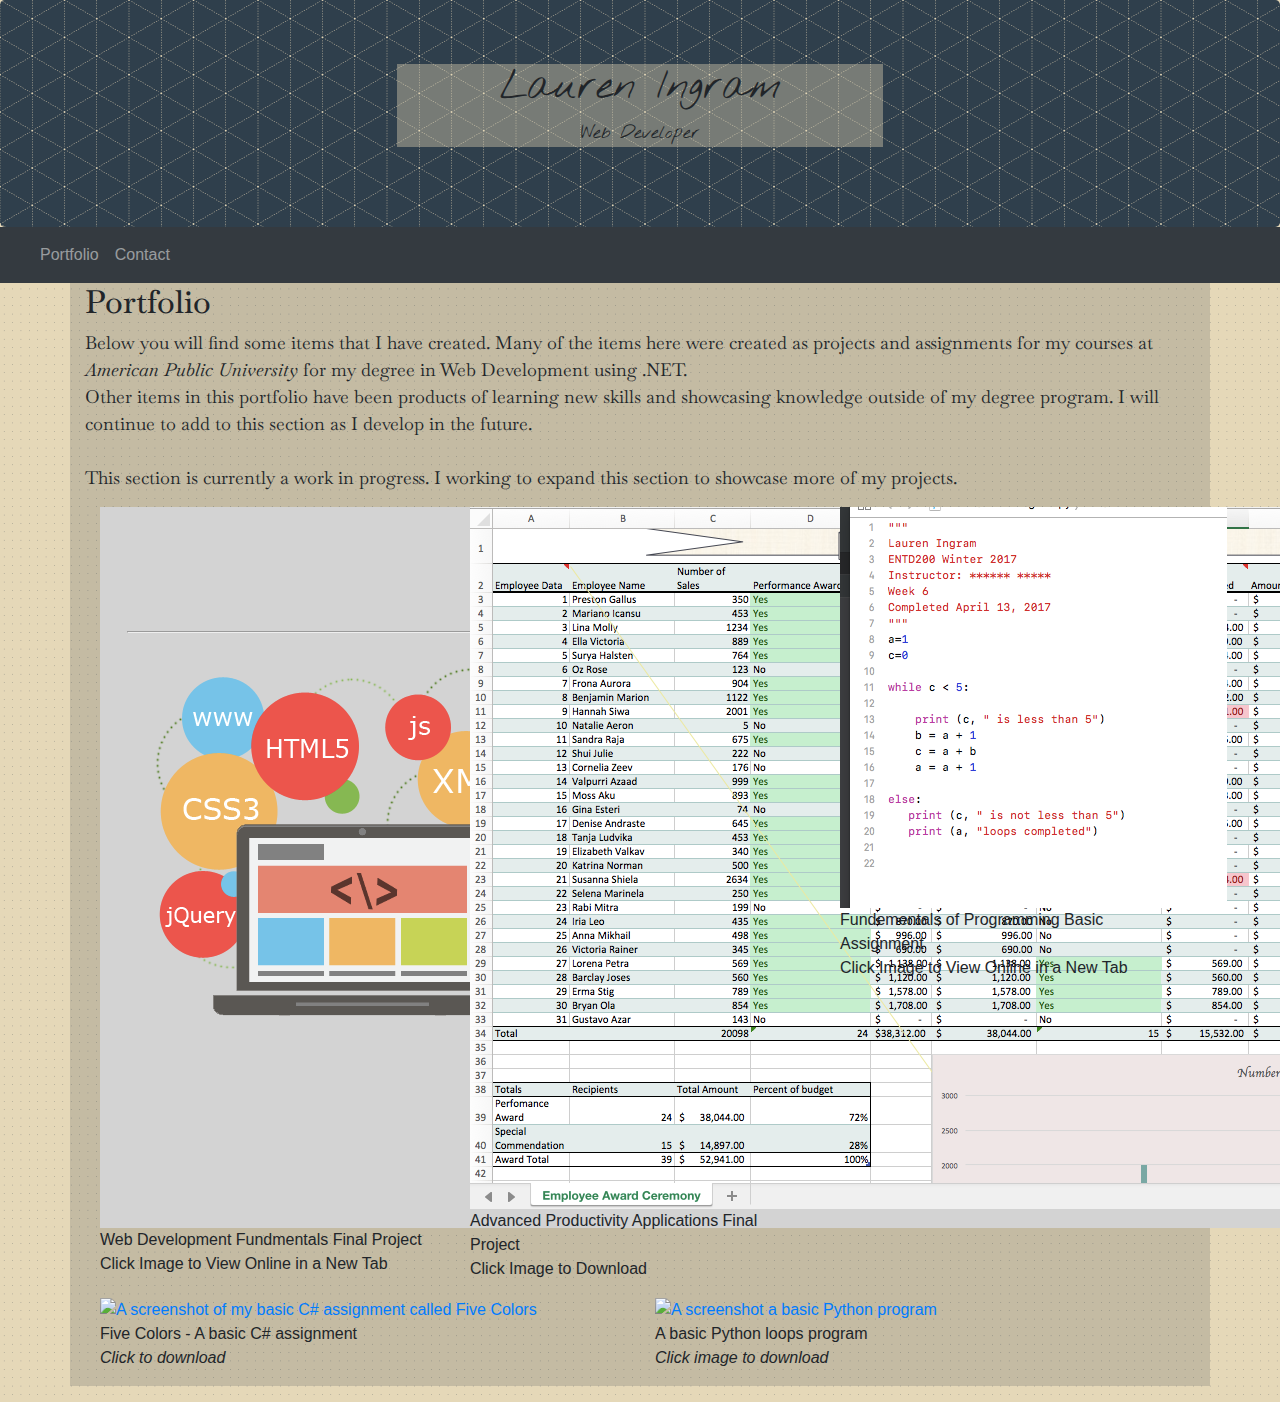
==== portfolio.html @ f5adaf92 "Create portfolio.html" ====
<!DOCTYPE html>
<html lang="en">
<head>
  <title>Lauren Ingram</title>
  <meta charset="utf-8">
  <meta name="viewport" content="width=device-width, initial-scale=1">
  <link rel="stylesheet" href="https://maxcdn.bootstrapcdn.com/bootstrap/4.5.2/css/bootstrap.min.css">
    <link rel="stylesheet" type="text/css" href="sitecss.css"/>
  <script src="https://ajax.googleapis.com/ajax/libs/jquery/3.5.1/jquery.min.js"></script>
  <script src="https://cdnjs.cloudflare.com/ajax/libs/popper.js/1.16.0/umd/popper.min.js"></script>
  <script src="https://maxcdn.bootstrapcdn.com/bootstrap/4.5.2/js/bootstrap.min.js"></script>
  <script src="https://kit.fontawesome.com/d5246adf1a.js" crossorigin="anonymous">
  </script>
<link href='https://fonts.googleapis.com/css?family=Nothing You Could Do' rel='stylesheet'>
  <link href='https://fonts.googleapis.com/css?family=Baskervville' rel='stylesheet'>
  
</head>
<body>

<div class="jumbotron text-center" style="margin-bottom:0">
  <div id="textbackground">
    <h1 id="name">Lauren Ingram</h1>
    <p id="subtitle">Web Developer</p>
  </div>
</div>

<nav class="navbar navbar-expand-sm bg-dark navbar-dark">
  <a class="navbar-brand" href="index.html"><i class="fas fa-home"></i></a>
  <button class="navbar-toggler" type="button" data-toggle="collapse" data-target="#collapsibleNavbar">
    <span class="navbar-toggler-icon"></span>
  </button>
  <div class="collapse navbar-collapse" id="collapsibleNavbar">
    <ul class="navbar-nav">
      <li class="nav-item">
        <a class="nav-link" href="portfolio.html">Portfolio</a>
      </li>
      <li class="nav-item">
        <a class="nav-link" href="contact.html">Contact</a>
      </li>
      <li class="nav-item">
        <!--<a class="nav-link" href="#">Link</a>-->
      </li>    
    </ul>
  </div>  
</nav>

<div class="container" id="maintext">
  <div class="centered-text">
  <h2>Portfolio</h2>
    <p class="text-margin">Below you will find some items that I have created. Many of the items here were created as projects and assignments for my courses at <em>American Public University</em> for my degree in Web Development using .NET. <br />
Other items in this portfolio have been products of learning new skills and showcasing knowledge outside of my degree program. I will continue to add to this section as I develop in the future.<br><br>
      This section is currently a work in progress. I working to expand this section  to showcase more of my projects.
    </p>
  </div>
        <div class="container">
        <div class="row">
          <div class="col-4" id="portfolio1">
            <figure>
              <a href="finalproject1.html" target="_blank"><img id="portfolioimg1" src="WebDevFinal.png" alt="A screenshot of my Web Development Fundementals Final project"> </a>
              <figcaption>Web Development Fundmentals Final Project<br>Click Image to View Online in a New Tab</figcaption>
            </figure>
          </div>
          <div class="col-4" id="portfolio2">
            <figure>
              <a href="Week7Workbook.xlsx" target="_blank"><img id="portfolioimg2" src="Week7Workbook.png" alt="A screenshot of my Advanced Productivity Applications Final project"> </a>
              <figcaption>Advanced Productivity Applications Final Project <br> Click Image to Download</figcaption>
            </figure>
          </div>
          <div class="col-4" id="portfolio3">
            <figure>
              <a href="Week6LaurenIngram.py" target="_blank"><img id="portfolioimg3" src="Week6LaurenIngram.png" alt="A screenshot of my Fundementals of Programming Basic Assignment"> </a>
              <figcaption>Fundementals of Programming Basic Assignment
                <Br> Click Image to View Online in a New Tab
              </figcaption>
                </figure>
              
          </div><br>
            <div class="col-6" id="portfolio4">
            <figure>
              <a href="FiveColors.zip" target="_blank"><img id="portfolioimg4" src="FiveColors.jpg" alt="A screenshot of my basic C# assignment called Five Colors"> </a>
              <figcaption>Five Colors - A basic C# assignment<br><em>Click to download</em></figcaption>
            </figure>
        </div><div class="col-6" id="portfolio5">
            <figure>
              <a href="#" target="_blank"><img id="portfolioimg5" src="Week6laurenIngram.png" alt="A screenshot a basic Python program"> </a>
              <figcaption>
                A basic Python loops program<br><em>Click image to download<br></em></figcaption>
            </figure>
        </div>

      </div>
  </div>
  </div>
</div>

<div class="footer">
  <p></p>
</div>

</body>
</html>
---- sitecss.css ----
body{
  background-color: #e4d7b7 !important;
  background-image: 
   url(bodybackground.png) !important;
} 
.fakeimg {
    height: 200px;
    background: #aaa;
  }
.jumbotron{   
 background: #33414d !important;
 background-image: 
   url(jumbobackground.png) !important;}

#textbackground { background: #e4d7b766;
margin-left: 30%;
margin-right: 30%;
}
h2{
  font-family: 'Baskervville';
}
p{
  font-family: 'Baskervville';font-size: 18px;
}
#picture {
   width: 315px;
  height: auto;
  border-width: 10px;
  border-style: solid;
  /*margin-left: 30%;
margin-right: 30%;*/
  border-color: rgba(255, 228, 225,.3)
}
#paragraphtext {
  color: #33414d !important;
  text-transform: uppercase;
}



#name, #subtitle {
  font-family: 'Nothing You Could Do';
}

#maintext {
  background: #33414d30;
}
.footer {
   left: 0;
   bottom: 0;
   width: 100%;
   background-color: #33414d;
   color: white;
   text-align: center;
}
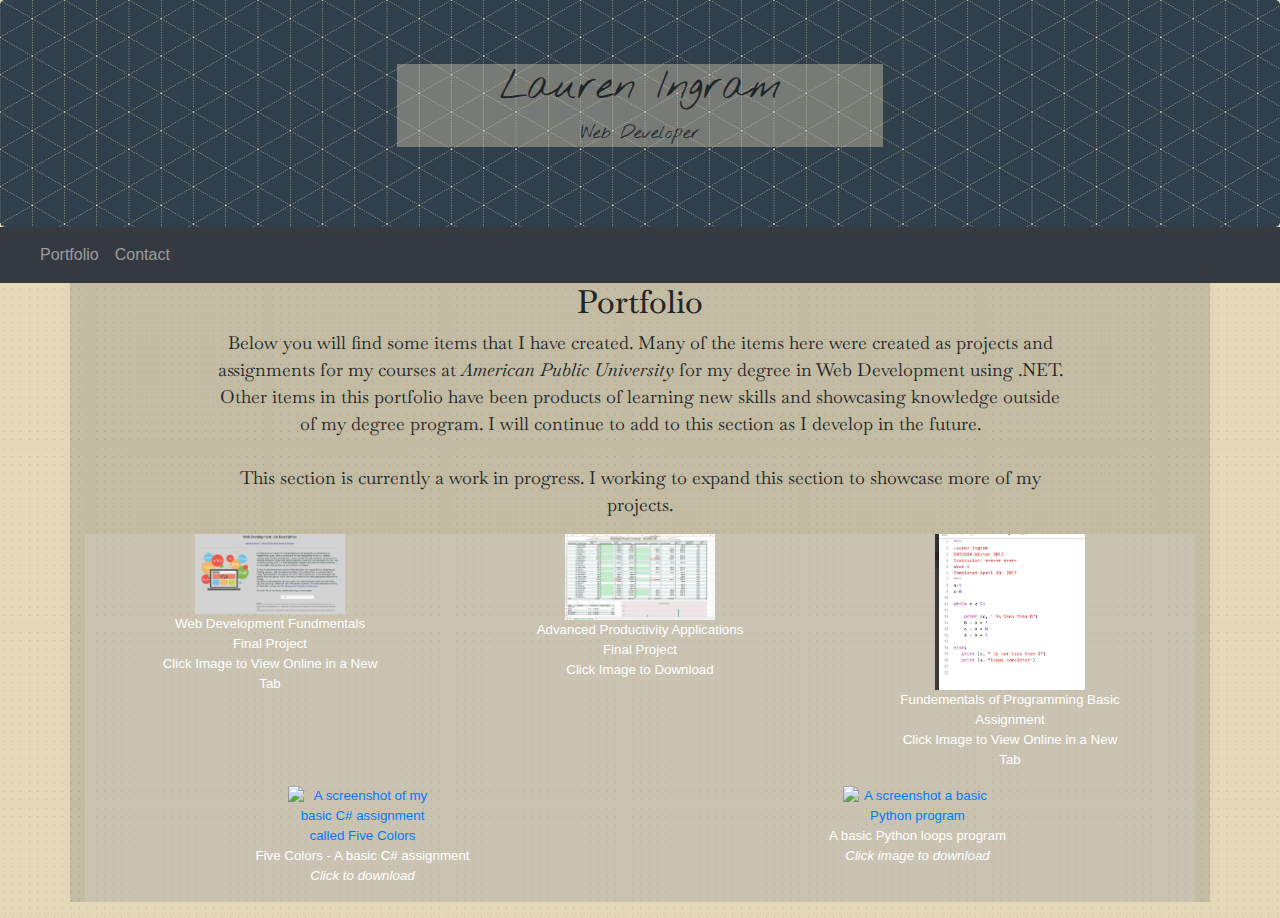
==== commit e04ed043: "Update portfolio.html" ====
--- a/portfolio.html
+++ b/portfolio.html
@@ -82,7 +82,7 @@
             </figure>
         </div><div class="col-6" id="portfolio5">
             <figure>
-              <a href="#" target="_blank"><img id="portfolioimg5" src="Week6laurenIngram.png" alt="A screenshot a basic Python program"> </a>
+              <a href="Week6LaurenIngram.py" target="_blank"><img id="portfolioimg5" src="Week6laurenIngram.png" alt="A screenshot a basic Python program"> </a>
               <figcaption>
                 A basic Python loops program<br><em>Click image to download<br></em></figcaption>
             </figure>
--- a/sitecss.css
+++ b/sitecss.css
@@ -23,12 +23,12 @@
   font-family: 'Baskervville';font-size: 18px;
 }
 #picture {
-   width: 315px;
+   width: 250px;
   height: auto;
   border-width: 10px;
   border-style: solid;
-  /*margin-left: 30%;
-margin-right: 30%;*/
+  margin-left: 30%;
+margin-right: 30%;
   border-color: rgba(255, 228, 225,.3)
 }
 #paragraphtext {
@@ -53,3 +53,26 @@
    color: white;
    text-align: center;
 }
+.centered-text {
+  text-align: center;
+}
+.text-margin{
+  margin-left: 125px;
+  margin-right: 125px;
+}
+#portfolio1, #portfolio2, #portfolio3, #portfolio4, #portfolio5{ 
+	padding: 0px 75px 0px 75px;
+  margin: 0 auto; 
+  background-color: rgba(229, 231, 233,.2);
+}
+#portfolioimg1, #portfolioimg2, #portfolioimg3, #portfolioimg4, #portfolioimg5{
+  width: 150px;
+  height: auto;
+  display:block;
+  margin:auto;
+}
+figure {
+  text-align: center;
+  font-size: smaller;
+  text-indent: 0;
+  color: white;
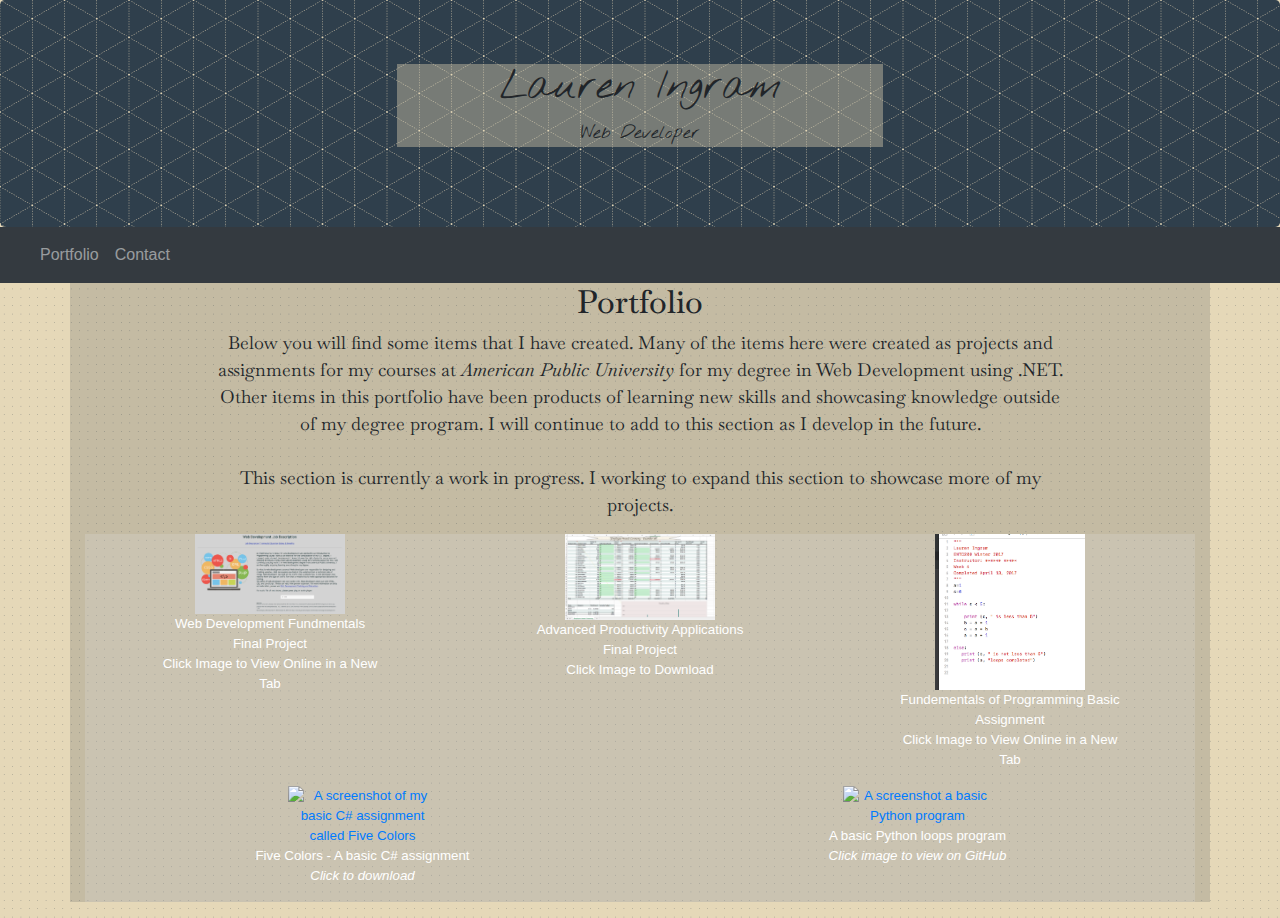
==== commit 42a1625e: "Update portfolio.html" ====
--- a/portfolio.html
+++ b/portfolio.html
@@ -82,9 +82,9 @@
             </figure>
         </div><div class="col-6" id="portfolio5">
             <figure>
-              <a href="Week6LaurenIngram.py" target="_blank"><img id="portfolioimg5" src="Week6laurenIngram.png" alt="A screenshot a basic Python program"> </a>
+              <a href="https://github.com/LAI27/Simple-Python-Project/blob/master/Week6LaurenIngram.py" target="_blank"><img id="portfolioimg5" src="Week6laurenIngram.png" alt="A screenshot a basic Python program"> </a>
               <figcaption>
-                A basic Python loops program<br><em>Click image to download<br></em></figcaption>
+                A basic Python loops program<br><em>Click image to view on GitHub<br></em></figcaption>
             </figure>
         </div>
 
